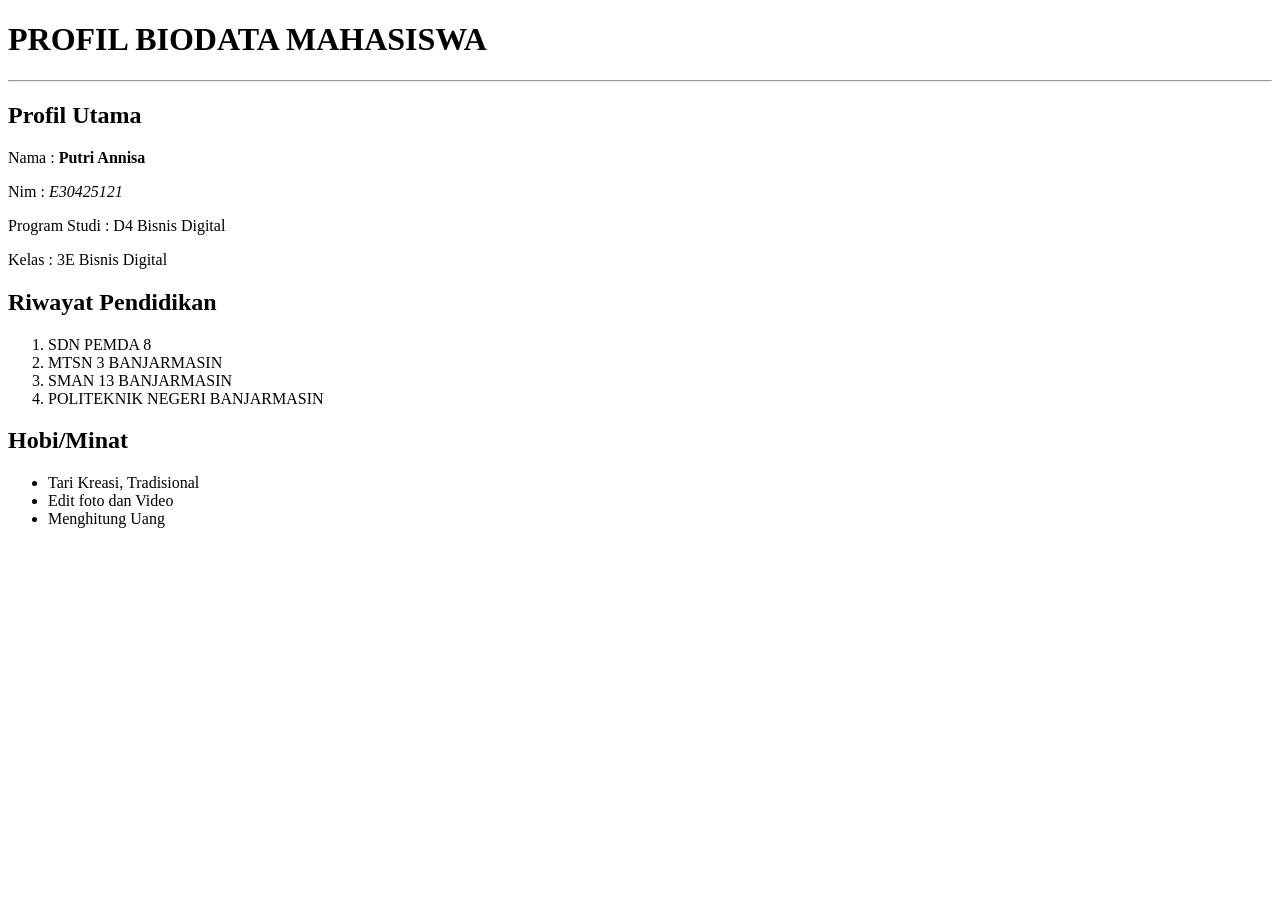
==== biodata.html @ 0362b13f "aku kerja" ====
<!DOCTYPE html>
<html>
<head>
    <title>Biodata Mahasiswa</title>
</head> 
<body>
    <h1>PROFIL BIODATA MAHASISWA</h1>
    <hr>
    <div>
        <h2>Profil Utama</h2>
        <!---->
        <p>Nama :<strong> Putri Annisa</strong></p>
        <p>Nim  : <em>E30425121</em></p>
        <p>Program Studi    : D4 Bisnis Digital</p>
        <p>Kelas    : 3E Bisnis Digital</p>
    </div>

    <div>
        <h2>Riwayat Pendidikan</h2>
          <!---->
        <ol>
            <li>SDN PEMDA 8</li>
            <li>MTSN 3 BANJARMASIN</li>
            <li>SMAN 13 BANJARMASIN</li>
            <li>POLITEKNIK NEGERI BANJARMASIN</li>
        </ol>
    </div>

    <div>
    <h2>Hobi/Minat</h2>
    <!---->
    <ul>
        <li>Tari Kreasi, Tradisional</li>
        <li>Edit foto dan Video</li>
        <li>Menghitung Uang</li>
    </ul>
    </div>    
</body>
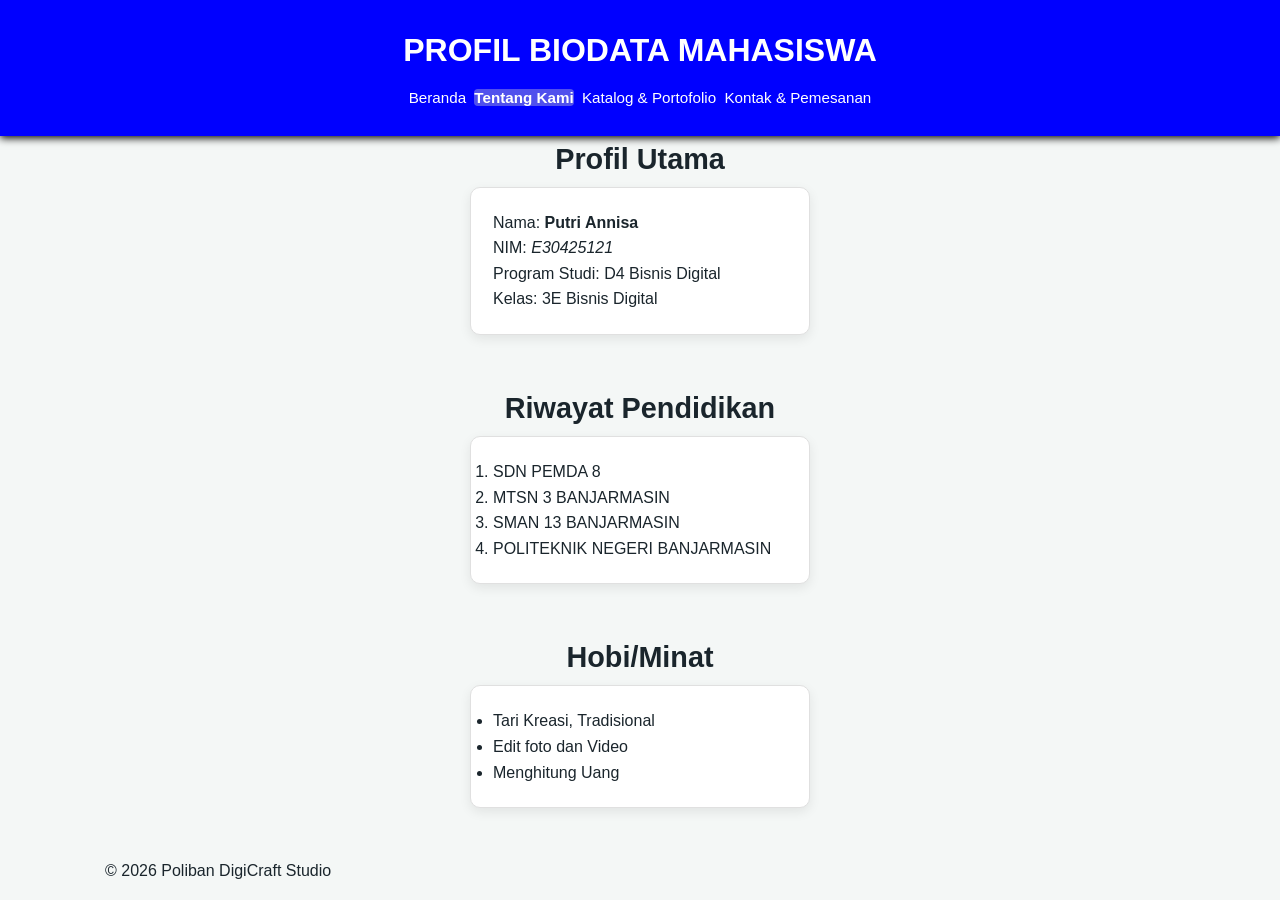
==== commit 38813eec: "CSS BIODATA" ====
--- a/biodata.html
+++ b/biodata.html
@@ -1,38 +1,81 @@
 <!DOCTYPE html>
-<html>
+<html lang="id">
+
 <head>
+    <meta charset="UTF-8">
+    <meta name="viewport" content="width=device-width, initial-scale=1.0">
     <title>Biodata Mahasiswa</title>
-</head> 
+    <link rel="stylesheet" href="style.css">
+</head>
+
 <body>
-    <h1>PROFIL BIODATA MAHASISWA</h1>
-    <hr>
-    <div>
-        <h2>Profil Utama</h2>
-        <!---->
-        <p>Nama :<strong> Putri Annisa</strong></p>
-        <p>Nim  : <em>E30425121</em></p>
-        <p>Program Studi    : D4 Bisnis Digital</p>
-        <p>Kelas    : 3E Bisnis Digital</p>
-    </div>
+    <!-- HEADER -->
+    <header>
+        <div class="container">
+            <h1>PROFIL BIODATA MAHASISWA</h1>
+            <nav>
+                <a href="index.html">Beranda</a>
+                <a href="biodata.html" class="active">Tentang Kami</a>
+                <a href="produk.html">Katalog & Portofolio</a>
+                <a href="kontak.html">Kontak & Pemesanan</a>
+            </nav>
+        </div>
+    </header>
 
-    <div>
-        <h2>Riwayat Pendidikan</h2>
-          <!---->
-        <ol>
-            <li>SDN PEMDA 8</li>
-            <li>MTSN 3 BANJARMASIN</li>
-            <li>SMAN 13 BANJARMASIN</li>
-            <li>POLITEKNIK NEGERI BANJARMASIN</li>
-        </ol>
-    </div>
+    <!-- ISI BIODATA -->
+    <main class="container">
+        <section class="section">
+            <h2 class="section-title">Profil Utama</h2>
+            <div class="card-grid">
+                <article class="card">
+                    <div class="card-body">
+                        <p>Nama: <strong>Putri Annisa</strong></p>
+                        <p>NIM: <em>E30425121</em></p>
+                        <p>Program Studi: D4 Bisnis Digital</p>
+                        <p>Kelas: 3E Bisnis Digital</p>
+                    </div>
+                </article>
+            </div>
 
-    <div>
-    <h2>Hobi/Minat</h2>
-    <!---->
-    <ul>
-        <li>Tari Kreasi, Tradisional</li>
-        <li>Edit foto dan Video</li>
-        <li>Menghitung Uang</li>
-    </ul>
-    </div>    
+        </section>
+        <section class="section">
+            <h2 class="section-title">Riwayat Pendidikan</h2>
+            <div class="card-grid">
+                <article class="card">
+                    <div class="card-body">
+                        <ol>
+                            <li>SDN PEMDA 8</li>
+                            <li>MTSN 3 BANJARMASIN</li>
+                            <li>SMAN 13 BANJARMASIN</li>
+                            <li>POLITEKNIK NEGERI BANJARMASIN</li>
+                        </ol>
+                    </div>
+                </article>
+            </div>
+
+        </section>
+        <section class="section">
+            <h2 class="section-title">Hobi/Minat</h2>
+            <div class="card-grid">
+                <article class="card">
+                    <div class="card-body">
+                        <ul>
+                            <li>Tari Kreasi, Tradisional</li>
+                            <li>Edit foto dan Video</li>
+                            <li>Menghitung Uang</li>
+                        </ul>
+                    </div>
+                </article>
+            </div>
+        </section>
+
+    </main>
+    <!-- FOOTER -->
+    <footer>
+        <div class="container">
+            <p>&copy; 2026 Poliban DigiCraft Studio</p>
+        </div>
+    </footer>
+
 </body>
+</html>
--- a/style.css
+++ b/style.css
@@ -0,0 +1,151 @@
+/* 1. CSS Variabel */
+:root {
+    --primary-color: blue; 
+    --primary-dark: pink;
+    --secondary-color: #1a252c;
+    --accent-color: #FF9800;
+    --bg-light: #F4F7F6;
+    --white: #FFFF;
+    --text-muted: #666666;
+    --border-color: #E0E0E0;
+    --shadow-soft: 0 4px 12px rgba(0, 0, 0, 0.08);
+    -shadow-hover: 0 8px 24px rgbq(0,0,0, 0.15);
+    --transition-fast: all 0.3s ease;
+}
+
+/* 2. CSS.RESET */
+* {
+    margin: 0;
+    padding: 0;
+    box-sizing: border-box;
+}
+
+body {
+    font-family: 'Segoe UI', Tahoma, Geneva, Verdana, sans-serif;
+    line-height: 1.6;
+    color: var(--secondary-color);
+    background-color: var(--bg-light);
+}
+
+/* 3. LAYOUT CONTAINER */
+.container {
+    width: 90%;
+    max-width: 1100px;
+    margin: 0 auto;
+    padding: 0 15px;
+}
+
+/* 4. HEADER & NAVIGASI */
+header {
+    background-color: var(--primary-color);
+    color: var(--white);
+    padding: 25px 0;
+    text-align: center;
+    box-shadow: 0 2px 8px rgba(0, 0, 0, 1);
+}
+
+header h1 {
+    font-size: 2rem;
+    margin-bottom: 2px;
+}
+
+header p {
+    font-size: 0.95rem;
+    opacity: 0.9;
+    margin-bottom: 10px;
+}
+
+nav {
+    margin-top: 10px;
+    font-size: 0.95rem;
+}
+
+nav a {
+    color: var(--white);
+    text-decoration: none;
+    padding: 6px x 14px;
+    margin: 0 2px;
+    border-radius: 4px;
+    transition: var(--transition-fast);
+}
+
+nav a:hover, nav a.active {
+    background-color: rgba(106, 106, 231, 0.756);
+    font-weight: bold;
+}
+
+/* 5. Main Content */
+main{
+    padding: 40px 0;
+}
+
+.section {
+    margin-bottom: 50px;
+}
+
+.section-title {
+    text-align: center;
+    font-size: 1.8rem;
+    color: var(--secondary-color);
+    margin-bottom: 5px;
+}
+
+.section-subtitle {
+    text-align: center;
+    color: var(--text-muted);
+    font-size: 0.95rem;
+    margin-bottom: 30px;
+}
+
+/* 7. CARD GIRD */
+.card-grid {
+    display: flex;
+    flex-wrap: wrap;
+    gap: 25px;
+    justify-content: center;
+}
+
+/* 8. CARD */
+.card {
+    background-color: var(--white);
+    border-radius: 10px;
+    box-shadow: var(--shadow-soft);
+    overflow: hidden;
+    flex: 1 1 300px;
+    max-width: 340px;
+    display: flex;
+    flex-direction: column;
+    transform: var(--transition-fast);
+    border: 1px solid var(--border-color);
+}
+
+.card:hover {
+    transform: translateY(-8px);
+    box-shadow: var(--shadow-soft);
+}
+
+.card-img {
+    width: 100%;
+    height: 190px;
+    object-fit: cover;
+}
+
+.card-body {
+    padding: 22px;
+    display: flex;
+    flex-direction: column;
+    flex-grow: 1;
+}
+
+.card-title {
+    font-size: 1.2rem;
+    color: var(--secondary-color);
+    margin-bottom: 10px;
+
+}
+
+.card-text {
+    font-size: 0.9rem;
+    color: var(--text-muted);
+    margin-bottom: 15px;
+}
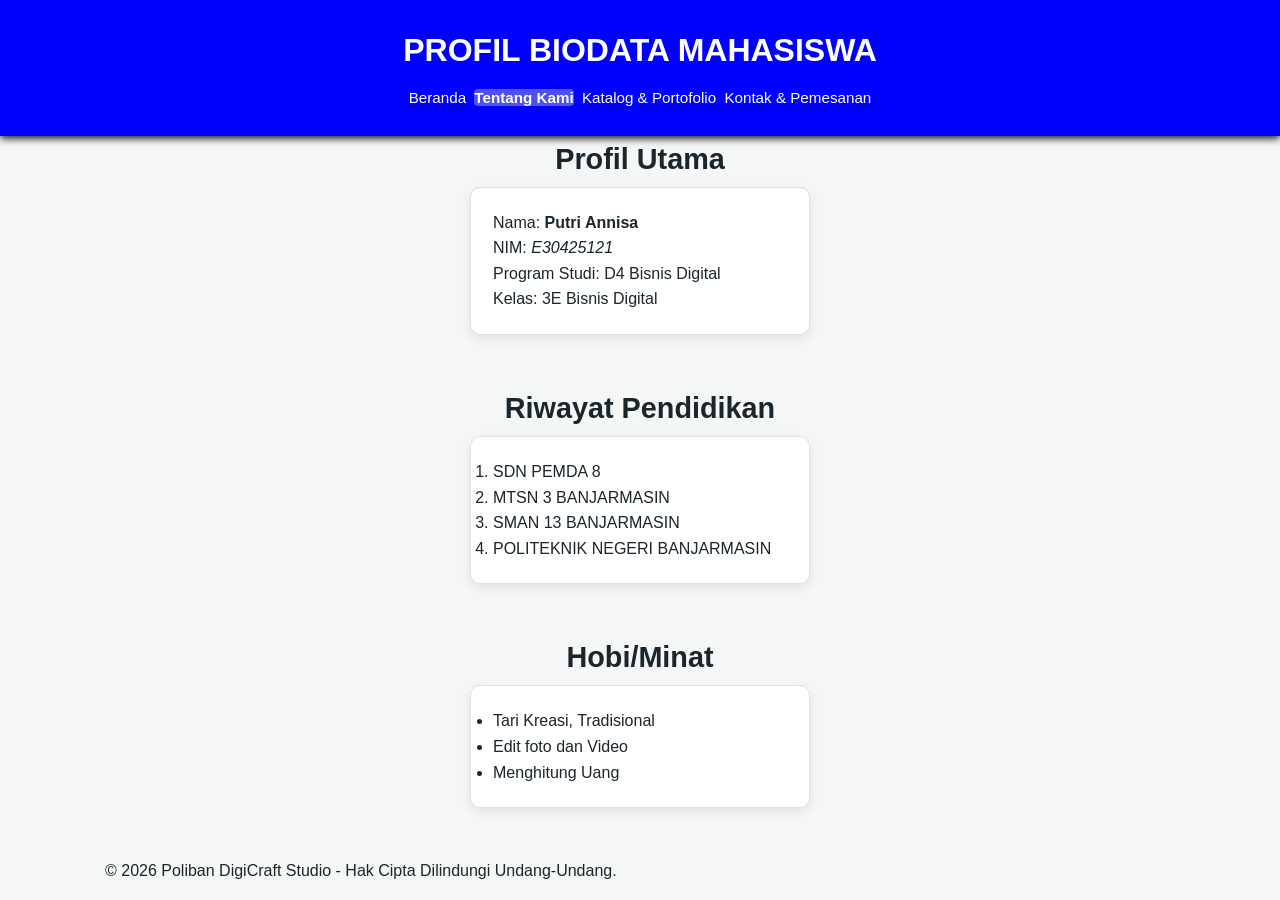
==== commit eeafebe6: "css produk sudah selesai" ====
--- a/biodata.html
+++ b/biodata.html
@@ -22,7 +22,7 @@
         </div>
     </header>
 
-    <!-- ISI BIODATA -->
+    <!-- ISI BIODATA -->  
     <main class="container">
         <section class="section">
             <h2 class="section-title">Profil Utama</h2>
@@ -68,14 +68,15 @@
                 </article>
             </div>
         </section>
+    </main>
 
-    </main>
-    <!-- FOOTER -->
-    <footer>
+   <!-- FOOTER GLOBAL -->
+       <footer>
         <div class="container">
-            <p>&copy; 2026 Poliban DigiCraft Studio</p>
+            <p>&copy; 2026 Poliban DigiCraft Studio - Hak Cipta Dilindungi Undang-Undang.</p>
         </div>
     </footer>
+    </main>
 
 </body>
 </html>
--- a/style.css
+++ b/style.css
@@ -148,4 +148,106 @@
     font-size: 0.9rem;
     color: var(--text-muted);
     margin-bottom: 15px;
+}
+
+.video-container {
+    position: relative;
+    padding-bottom: 56.25%;
+    height: 0%;
+    overflow: hidden;
+    background-color: #000;
+}
+
+.video-container iframe {
+    position: absolute;
+    top: 0%;
+    left: 0%;
+    width: 100%;
+    height: 100%;
+    border: 0;
+}
+
+.pricing-card {
+    text-align: center;
+    position: relative;
+}
+
+.badge {
+    display: inline-block;
+    padding: 4px 12px;
+    font-size: 0.75rem;
+    font-weight: bold;
+    text-transform: uppercase;
+    background-color: #e0f2f1;
+    color: var(--primary-color);
+    border-radius: 20px;
+    margin-bottom: 12px;
+}
+
+.card-price {
+    font-size: 1.6rem ;
+    font-weight: bold;
+    color: var(--primary-color);
+    margin: 8px 0 15px 0;
+}
+
+.card-features {
+    list-style: none;
+    margin-bottom: 20px;
+    text-align: left;
+    padding: 0 5px;
+}
+
+.card-features li {
+    font-size: 0.9rem;
+    padding: 7px 0;
+    border-bottom: 1px dashed var(--border-color);
+    color: #444;
+}
+
+.card-features li::before {
+    content: "✔";
+    color: var(--primary-color);
+    font-weight: bold;
+}
+
+.btn-primary {
+    display: inline-block;
+    background-color: var(--primary-color);
+    color: var(--white);
+    padding: 10px 20px;
+    text-decoration: none;
+    border-radius: 6px;
+    font-weight: bold;
+    font-size: 0.9rem;
+    text-align: center;
+    margin-top: auto;
+    transition: var(--primary-color);
+}
+
+.btn-primary:hover {
+    background-color: var(--primary-dark);
+}
+
+.pricing-card.featured{
+    border: 2px solid var(--primary-color);
+    transform: scale(1.03);
+}
+
+.pricing-card.featured:hover{
+    transform: scale(1.1) translateY(-8px);
+}
+
+.badge-featured {
+    background-color: var(--accent-color);
+    columns: var(--white);
+}
+
+.footer {
+    background-color: var(--secondary-color);
+    color: var(--white);
+    text-align: center;
+    padding: 20px 0;
+    margin-bottom: 40px;
+    font-size: 0.85rem;
 }
